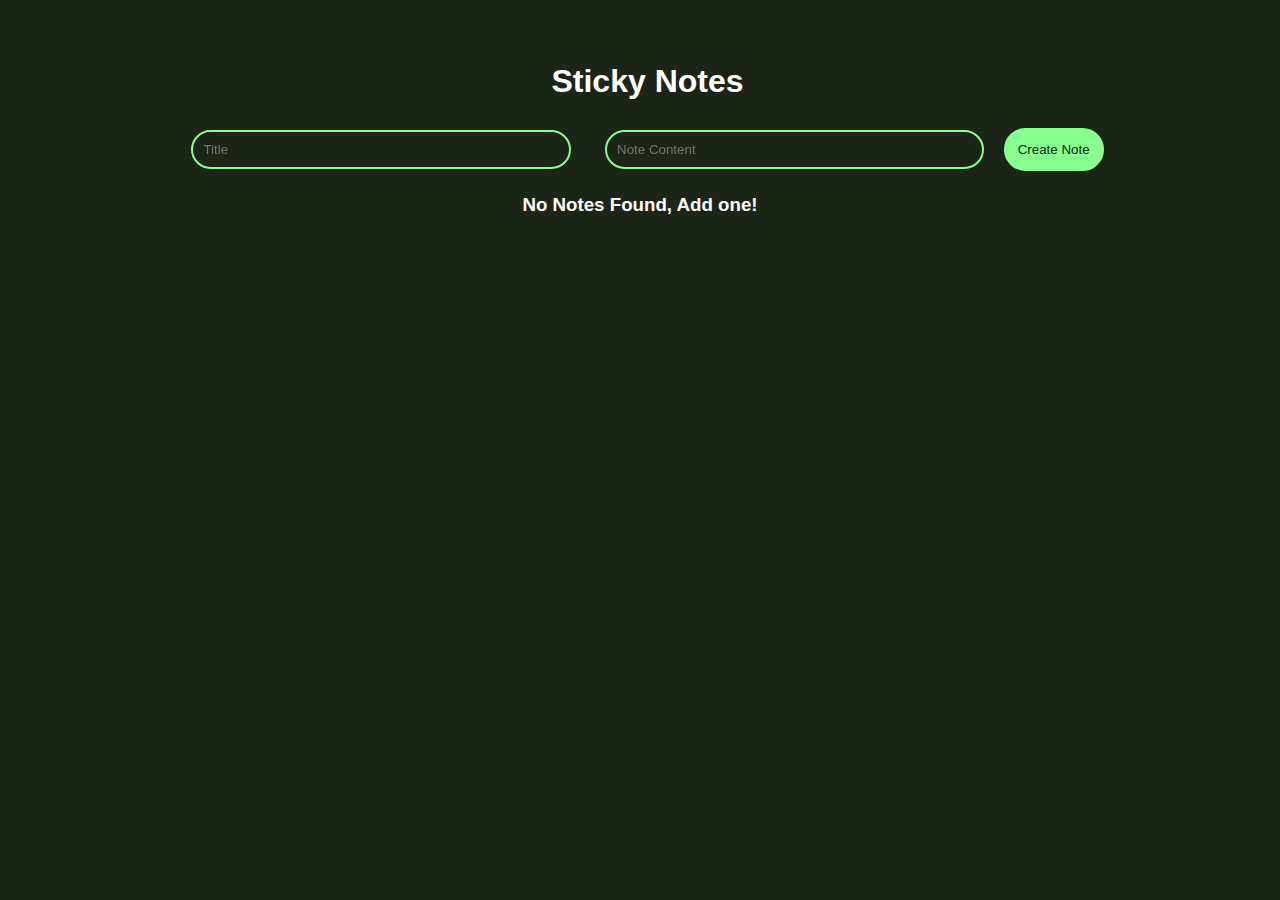
==== stickynotes/index.html @ 9959da8a "Add files via upload" ====
<!DOCTYPE html>
<html>

<head>
  <script async src="https://www.googletagmanager.com/gtag/js?id=G-J7373NT19P"></script>
<script>
  window.dataLayer = window.dataLayer || [];
  function gtag(){dataLayer.push(arguments);}
  gtag('js', new Date());

  gtag('config', 'G-J7373NT19P');
</script>
  <style>
    .circle-popup {
      position: fixed;
      bottom: 40px;
      left: 30px;
      width: 80px;
      height: 40px;
      border-radius: 20px;
      background-color: #88ffcd6d;
      display: flex;
      justify-content: center;
      align-items: center;
      cursor: pointer;
      z-index: 9999;
    }

    .chat-icon {
      position: fixed;
    bottom: 40px;
    left: 30px;
    width: 80px;
    height: 40px;
    border-radius: 20px;
    background: transparent;
    backdrop-filter: blur(1px);
    -webkit-backdrop-filter: blur(1px);
    display: flex;
    justify-content: center;
    align-items: center;
    cursor: pointer;
    z-index: 9999;
    }

    .popup-content {
      position: fixed;
      top: 5px;
      left: 5%;
      right: 5%;
      width: 90%;
      height: 55%;
      background-color: rgba(0, 0, 0, 0.512);
      display: none;
      z-index: 99999;
      border-radius: 10%
    }

    .close-btn {
      position: absolute;
      top: 10px;
      left: 50px;
      right: 10px;
      width: 20px;
      height: 20px;
      background-color: #e74c3c;
      cursor: pointer;
    }

    iframe {
      width: 100%;
      height: 100%;
      border-radius: 10%;
    }
  </style>

  <meta charset="utf-8" />
  <title>Shade Notes Plus</title>
  <link href="https://fonts.googleapis.com/css?family=Reenie+Beanie&display=swap" rel="stylesheet" />
  <link rel="stylesheet" href="style.css" />
  <link rel="manifest" href="manifest.json" />
  <meta name="viewport" content="width=device-width, initial-scale=1.0" />
</head>

<body>
  <div id="heading">
    <h1>Sticky Notes</h1>
    <p id="ts"></p>
  </div>
  <div id="form">
    <form id="inputForm">
      <input type="text" class="inputText" placeholder="Title" id="new-note-title-input" autocomplete="on" required
        autofocus>

      <input class="inputText" type="text" placeholder="Note Content" id="new-note-body-input" autocomplete="off"
        required style="resize: vertical" />
        
      <button type="submit" class="btn">
        Create Note
      </button>
    </form>
  </div>
 
  <h3 id="no-notes">No Notes Found, Add one!</h3>
  <ul id="notes"></ul>
  <script src="myscripts.js"></script>
  <script>
    // Get the necessary DOM elements
    var circlePopup = document.querySelector('.circle-popup');
    var popupContent = document.querySelector('.popup-content');
    var closeBtn = document.querySelector('.close-btn');

    // Function to toggle the popup
    function togglePopup() {
      popupContent.style.display = popupContent.style.display === 'block' ? 'none' : 'block';
    }

    // Add event listeners to the elements
    circlePopup.addEventListener('click', togglePopup);
    closeBtn.addEventListener('click', togglePopup);
  </script>
</body>

</html>
---- stickynotes/style.css ----
* {
  margin: 0;
  padding: 0;
}

body {
  font-family: arial, sans-serif;
  font-size: 100%;
  margin: 3em;
  text-align: center;
  background: #1d2518;
  color: #fff;
}

#heading {
  position: sticky;
  top: 0;
  background-color: #1d2518;
  z-index: 7;
  padding: 15px 0px;
  margin-left: 15px;
  text-align: center;
}

#no-notes {
  padding: 10px 0px;
  text-align: center;
}

#ts {
  color: #88ff8e;
}

.inputText {
  padding: 10px;
  border-radius: 20px;
  border: 2px solid #88ff8e;
  width: 30%;
  margin: 15px;
  outline: none;

  backdrop-filter: blur(3px);
  background: transparent;
  color: #fff;
  -webkit-backdrop-filter: blur(3px);
}

.hidden {
  display: none;
}

.btn {
  padding: 12px;
  border-radius: 25px;
  border: 2px solid #88ff8e;
  background-color: #88ff8e;
  color: rgb(0, 44, 13);
  cursor: pointer;
  outline: none;
  -webkit-tap-highlight-color: transparent;
}

.btn:active {
  border: 2px solid #333;
  box-shadow: inset 0 0 5px #000000;
}

h2,
p {
  font-size: 100%;
  font-weight: normal;
}

ul,
li {
  list-style: none;
}

ul {
  overflow: hidden;
  padding: 3em 1em;
}

ul li a {
  text-decoration: none;
  color: #000;
  background: #88ff8e;
  display: block;
  height: 10em;
  width: 10em;
  padding: 1em;
  box-shadow: 5px 5px 7px rgba(33, 33, 33, 0.7);
}

ul li {
  margin: 1em;
  float: left;
  position: relative;
}

ul li h2 {
  font-size: 1.2rem;
  font-weight: bold;
  padding-bottom: 10px;
}

ul li p {
  font-family: "Reenie Beanie", cursive;
  font-size: 1.1rem;
}

.delete {
  float: right;
  position: absolute;
  top: 0;
  right: 0;
  width: 30px;
  height: 30px;
  background: transparent;
  backdrop-filter: blur(3px);
  border: 4px white;
  font-weight: bold;
  cursor: pointer;
}

ul li a {
  transform: rotate(-6deg);
  -moz-transform: rotate(-6deg);
  cursor: default;
  word-wrap: break-word;
}

ul li:nth-child(even) a {
  transform: rotate(4deg);
  -moz-transform: rotate(4deg);
  position: relative;
  word-wrap: break-word;
  top: 5px;
  background: #c0f471;
}

ul li:nth-child(3n) a {
  transform: rotate(-3deg);
  word-wrap: break-word;
  -moz-transform: rotate(-3deg);
  position: relative;
  top: -5px;
  background: #88abff;
  color: #fff;
}

ul li:nth-child(5n) a {
  transform: rotate(5deg);
  -moz-transform: rotate(5deg);
  position: relative;
  top: -10px;
  word-wrap: break-word;
}

ul li a:hover,
ul li a:focus {
  box-shadow: 10px 10px 7px rgba(0, 0, 0, 0.7);
  -moz-box-shadow: 10px 10px 7px rgba(0, 0, 0, 0.7);
  transform: scale(1.25);
  -moz-transform: scale(1.25);
  position: relative;
  z-index: 5;
}

ol {
  text-align: center;
}

ol li {
  display: inline;
  padding-right: 1em;
}

ol li a {
  color: #fff;
}

@media only screen and (max-width: 600px) {
  body {
    margin-top: 1em;
  }
  #new-note-title-input,
  #new-note-body-input {
    display: block;
    width: 90%;
    margin-left: 0px;
  }

  #heading {
    margin-left: 0px;
  }

  .btn {
    margin-left: 0px;
  }
}
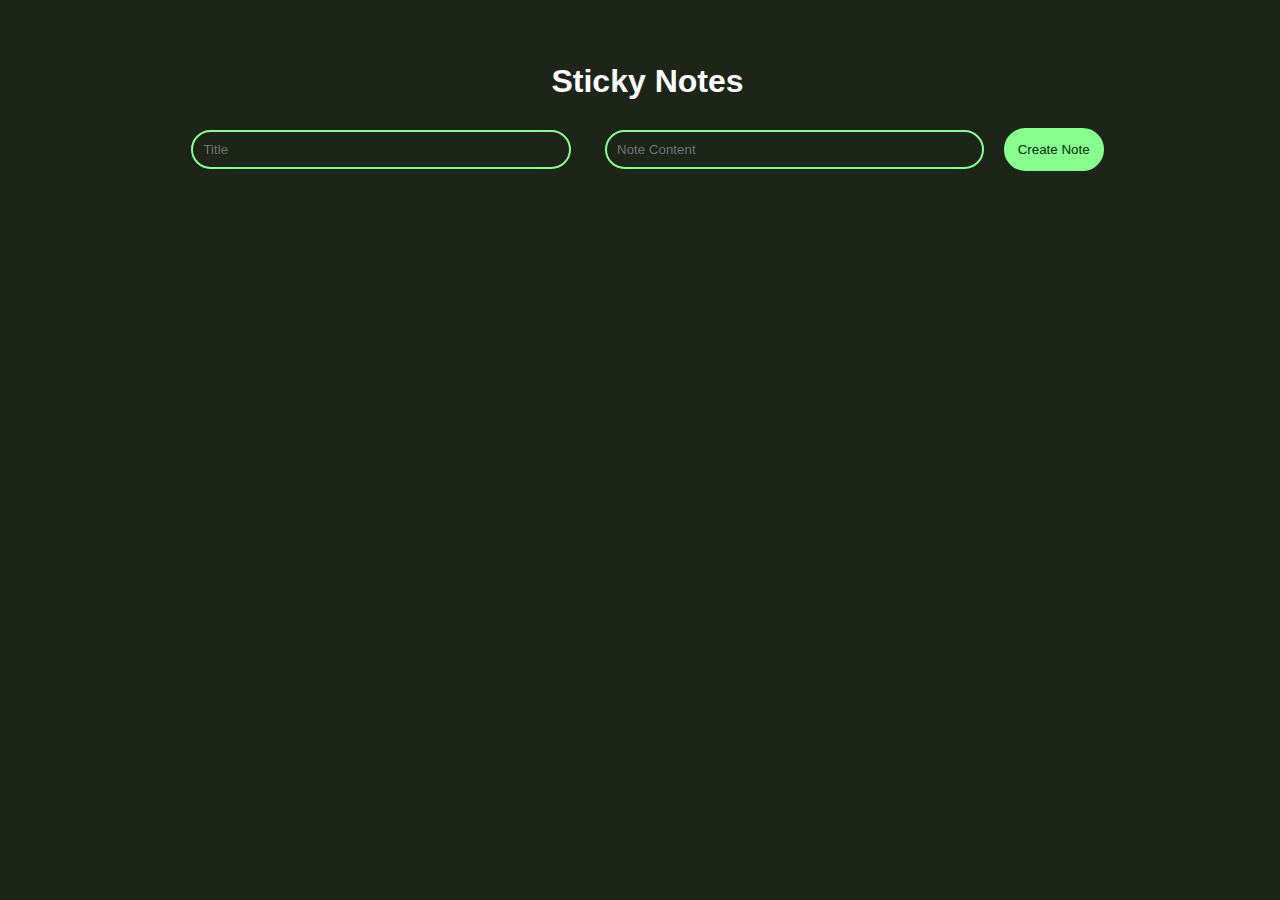
==== commit 83f3b7ec: "Update index.html" ====
--- a/stickynotes/index.html
+++ b/stickynotes/index.html
@@ -101,7 +101,7 @@
     </form>
   </div>
  
-  <h3 id="no-notes">No Notes Found, Add one!</h3>
+  <h3 id="no-notes"></h3>
   <ul id="notes"></ul>
   <script src="myscripts.js"></script>
   <script>
@@ -121,4 +121,4 @@
   </script>
 </body>
 
-</html>+</html>
